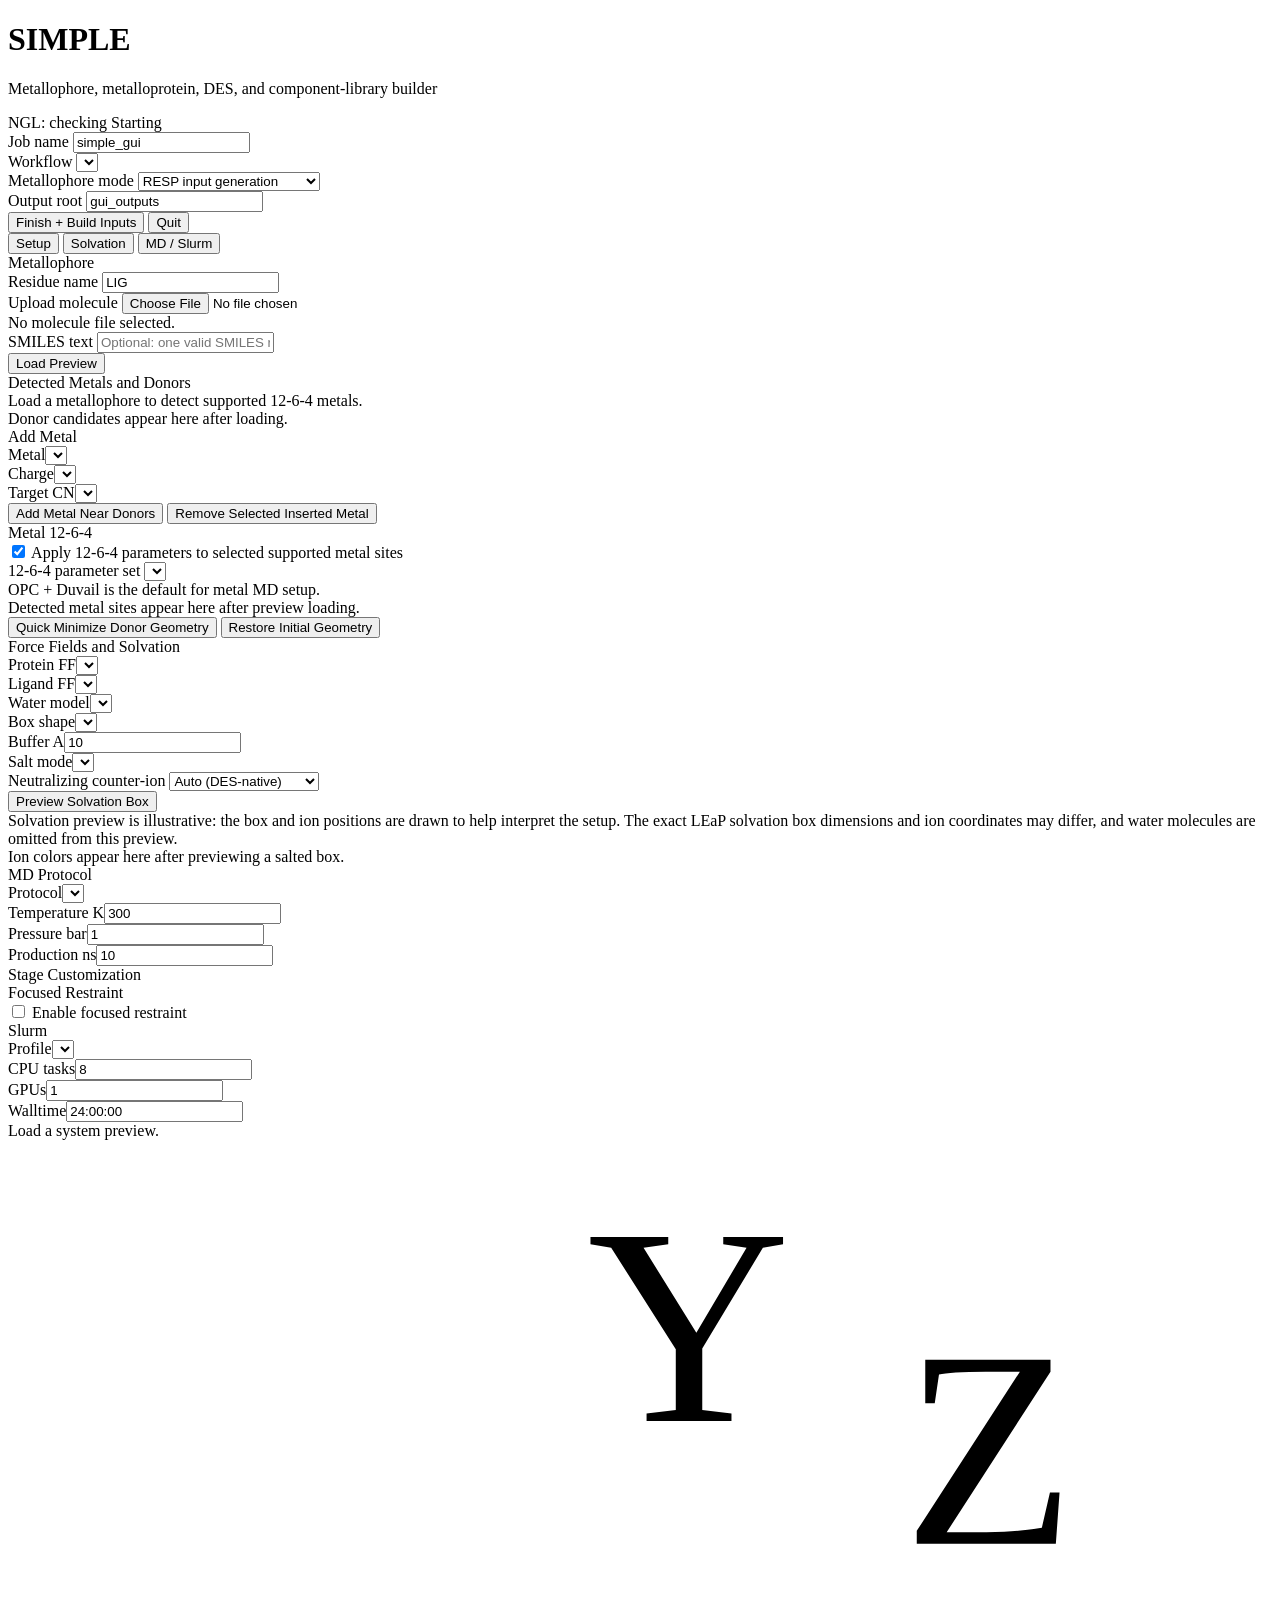
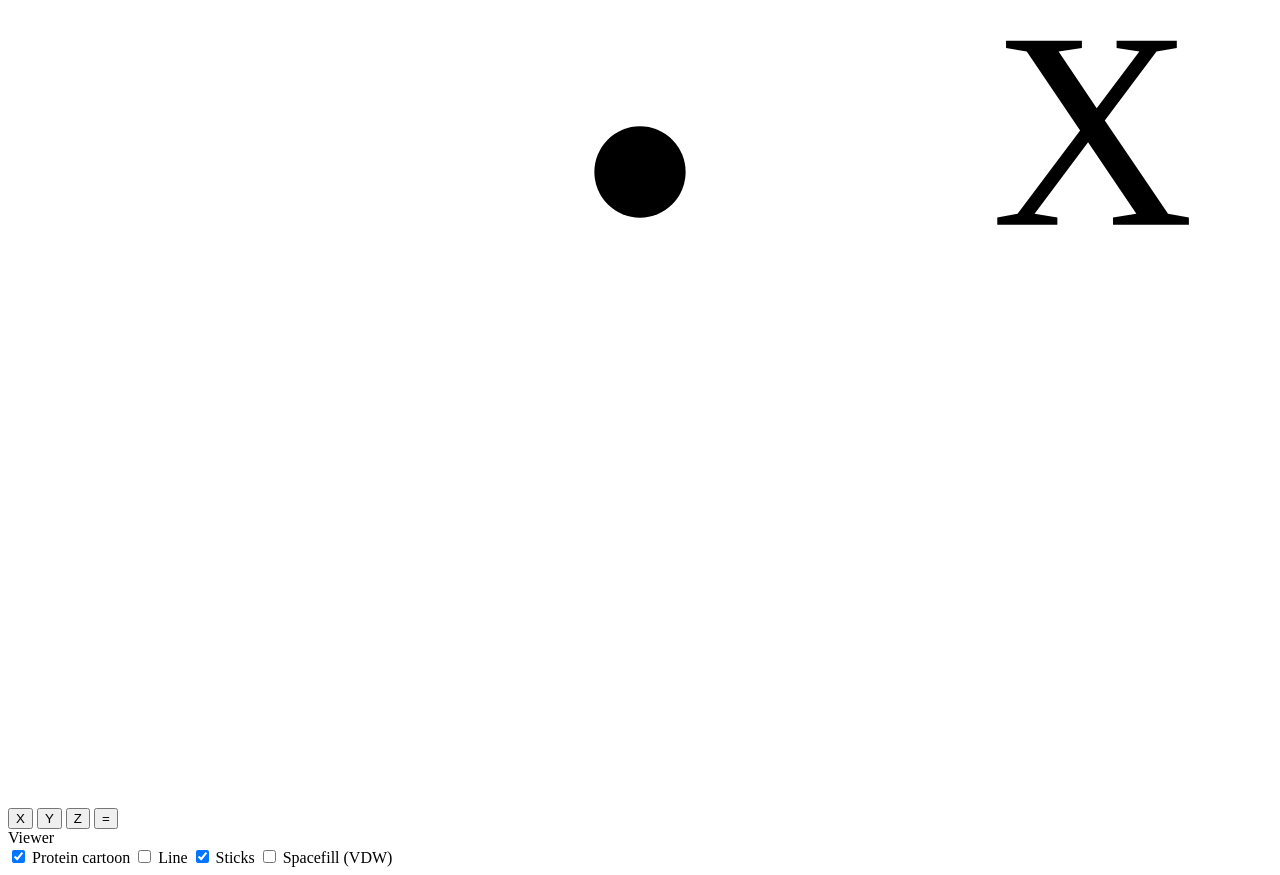
==== src/amber_metallo/gui_app/web_static/index.html @ 34753bf0 "Initial commit" ====
<!doctype html>
<html lang="en">
  <head>
    <meta charset="utf-8">
    <meta name="viewport" content="width=device-width, initial-scale=1">
    <title>SIMPLE Web GUI</title>
    <link rel="stylesheet" href="/static/style.css">
    <script src="/vendor/ngl.js"></script>
  </head>
  <body>
    <div id="app">
      <header class="topbar">
        <div>
          <h1>SIMPLE</h1>
          <p>Metallophore, metalloprotein, DES, and component-library builder</p>
        </div>
        <div class="status">
          <span id="viewer-status">NGL: checking</span>
          <span id="status-line">Starting</span>
        </div>
      </header>

      <section class="top-controls">
        <div class="field">
          <label for="job_name">Job name</label>
          <input id="job_name" type="text" value="simple_gui">
        </div>
        <div class="field">
          <label for="workflow_type">Workflow</label>
          <select id="workflow_type"></select>
        </div>
        <div class="field mode-field" id="met_mode_wrap">
          <label for="met_mode">Metallophore mode</label>
          <select id="met_mode">
            <option value="resp_input">RESP input generation</option>
            <option value="existing_resp">Existing RESP -> MD input</option>
          </select>
        </div>
        <div class="field">
          <label for="output_root">Output root</label>
          <input id="output_root" type="text" value="gui_outputs">
        </div>
        <div class="global-actions">
          <button id="finish">Finish + Build Inputs</button>
          <button id="quit_app" class="danger">Quit</button>
        </div>
      </section>

      <section id="library_workspace" class="library-workspace" hidden>
        <article class="library-pane library-existing-pane">
          <div class="section-title">Existing DES Library</div>
          <div class="infobox small">Use the arrow to show or hide component files. Built-in components are read-only and cannot be removed; user-added components can be edited or removed.</div>
          <div id="library_components" class="library-list">Loading library components...</div>
          <div class="actions library-bottom-actions">
            <button id="library_remove" class="danger" type="button" disabled>Remove Selected</button>
          </div>
        </article>

        <div class="library-transfer">
          <button id="library_add" type="button" title="Add the selected candidate to the DES library" disabled>&larr;</button>
          <span>Add to library</span>
        </div>

        <article class="library-pane library-candidate-pane">
          <div class="section-title">Candidate Directory</div>
          <div class="infobox small">
            Choose a folder, or select one Amber library file (<code>.lib</code> or <code>.off</code>) and its matching
            parameter file (<code>.frcmod</code>). The pair must be in the same folder; nested folders are scanned too.
          </div>
          <div class="library-path-row">
            <input id="library_search_path" type="text" placeholder="Directory containing .lib/.off + .frcmod files">
            <div class="library-path-actions">
              <button id="library_browse_directory" type="button">Choose Directory...</button>
              <button id="library_choose_files" type="button">Choose Files...</button>
              <button id="library_scan" type="button">Scan Path</button>
            </div>
          </div>
          <input id="library_directory_picker" type="file" webkitdirectory directory multiple hidden>
          <input id="library_file_picker" type="file" accept=".lib,.off,.frcmod" multiple hidden>
          <div id="library_candidates" class="library-empty-state">
            <button id="library_scan_empty" type="button">Choose a Library Directory...</button>
            <span>No candidate directory has been scanned.</span>
          </div>
        </article>

        <article class="library-pane library-editor-pane">
          <div class="section-title">File Editor</div>
          <div id="library_editor_name" class="file-note">Select a .lib/.off or .frcmod file to inspect it.</div>
          <textarea id="library_editor" class="library-editor" spellcheck="false" disabled></textarea>
          <div class="actions library-bottom-actions">
            <button id="library_save_file" type="button" disabled>Save File</button>
          </div>
        </article>
      </section>

      <main class="workspace">
        <section class="controls">
          <nav class="tabs">
            <button class="tab active" data-tab="setup">Setup</button>
            <button class="tab" data-tab="solvation">Solvation</button>
            <button class="tab" data-tab="md">MD / Slurm</button>
          </nav>

          <section class="tab-panel active" id="tab-setup">
            <div id="metallophore_panel" class="workflow-panel">
              <div class="section-title">Metallophore</div>
              <div id="met_residue_wrap" class="field short-field">
                <label for="met_residue">Residue name</label>
                <input id="met_residue" type="text" value="LIG" maxlength="3">
              </div>

              <div id="met_input_block">
                <div class="upload-row">
                  <input id="met_input_path" type="hidden">
                  <div class="field">
                    <label for="met_file">Upload molecule</label>
                    <input id="met_file" type="file" accept=".pdb,.mol2,.sdf,.sd,.smi,.smiles,.txt">
                  </div>
                  <div id="met_file_name" class="file-note">No molecule file selected.</div>
                </div>
                <div class="field">
                  <label for="met_smiles">SMILES text</label>
                  <input id="met_smiles" type="text" placeholder="Optional: one valid SMILES record">
                </div>
              </div>

              <div id="met_resp_block" hidden>
                <div class="grid2">
                  <div class="field">
                    <label for="resp_job_dir">RESP job/result folder</label>
                    <input id="resp_job_dir" type="text" placeholder=".../resp_jobs/resp_job_001">
                  </div>
                  <div class="field">
                    <label for="resp_search_root">RESP search root</label>
                    <input id="resp_search_root" type="text" value=".">
                  </div>
                </div>
                <div class="actions">
                  <button id="scan_resp">Scan RESP Folders</button>
                </div>
                <div id="resp_candidates" class="tablebox">No RESP candidates loaded.</div>
              </div>

              <div class="actions">
                <button id="load_metallophore">Load Preview</button>
              </div>

              <div class="section-title">Detected Metals and Donors</div>
              <div id="metals_box" class="tablebox">Load a metallophore to detect supported 12-6-4 metals.</div>
              <div id="donor_box" class="tablebox">Donor candidates appear here after loading.</div>
              <div class="section-title">Add Metal</div>
              <div class="grid3">
                <div class="field"><label for="met_insert_element">Metal</label><select id="met_insert_element"></select></div>
                <div class="field"><label for="met_insert_charge">Charge</label><select id="met_insert_charge"></select></div>
                <div class="field"><label for="met_insert_cn">Target CN</label><select id="met_insert_cn"></select></div>
              </div>
              <div class="actions">
                <button id="add_met_metal">Add Metal Near Donors</button>
                <button id="remove_met_inserted_metal">Remove Selected Inserted Metal</button>
              </div>
              <div id="resp_group_controls" hidden>
                <div class="section-title">RESP Symmetry Groups</div>
                <div class="grid2">
                  <div class="field"><label for="resp_group_mode">Auto group mode</label><select id="resp_group_mode"></select></div>
                  <div class="field"><label for="resp_group_graph_method">Graph method</label><select id="resp_group_graph_method"></select></div>
                </div>
                <div id="resp_group_note" class="infobox small"></div>
                <div id="resp_group_box" class="tablebox">Load a metallophore to review RESP symmetry groups.</div>
              </div>
            </div>

            <div id="protein_panel" class="workflow-panel" hidden>
              <div class="section-title">MetalloProtein</div>
              <div class="protein-input-grid">
                <div class="input-card">
                  <strong>Load from Input Path / PDB ID</strong>
                  <div class="field">
                    <label for="protein_input">Protein input path or PDB ID</label>
                    <input id="protein_input" type="text" placeholder="1TCA or /path/protein.pdb">
                  </div>
                  <button id="load_protein">Load Protein Preview</button>
                </div>
                <div class="or-divider">OR</div>
                <div class="input-card">
                  <strong>Use Uploaded File</strong>
                  <div class="field">
                    <label for="protein_file">PDB file</label>
                    <input id="protein_file" type="file" accept=".pdb,.ent,.txt">
                  </div>
                  <button id="upload_protein">Use Uploaded File</button>
                </div>
              </div>
              <input id="protein_input_mode" type="hidden" value="path">
              <input id="protein_path" type="hidden">
              <input id="protein_pdb_id" type="hidden">
              <div class="grid3">
                <label class="check"><input id="remove_waters" type="checkbox" checked> Remove waters</label>
                <label class="check"><input id="remove_hetero" type="checkbox" checked> Remove non-standard molecules</label>
                <div class="field"><label for="kept_ligands">Keep hetero tokens</label><input id="kept_ligands" type="text" placeholder="HEM,A:LIG:401"></div>
              </div>
              <div class="actions">
                <button id="protein_metal_all">Select All Metals</button>
                <button id="protein_metal_clear">Clear Metal Actions</button>
              </div>
              <div class="section-title">Metal Handling</div>
              <div id="protein_metal_box" class="tablebox">Load a protein to review metals. Metals are preserved by default.</div>
              <div class="section-title">Insert Metal</div>
              <div class="grid3">
                <div class="field"><label for="protein_insert_element">Metal</label><select id="protein_insert_element"></select></div>
                <div class="field"><label for="protein_insert_charge">Charge</label><select id="protein_insert_charge"></select></div>
                <div class="field"><label for="protein_insert_cn">Target CN</label><select id="protein_insert_cn"></select></div>
              </div>
              <div class="actions">
                <button id="protein_use_selected_residues">Use Selected Residues</button>
                <button id="protein_preview_insert_metal">Preview Inserted Metal</button>
                <button id="protein_clear_insertions">Clear Insertions</button>
              </div>
              <div id="protein_insert_donor_box" class="tablebox">Select residue rows, then load donor candidates.</div>
              <div id="protein_insert_box" class="infobox small">No inserted metals planned.</div>
              <div class="section-title">PropKa and Metal Coordination</div>
              <div class="field short-field"><label for="protein_ph">pH</label><input id="protein_ph" type="number" step="0.1" value="7.0"></div>
              <div id="propka_state" class="infobox small">Current PropKa choice: run PropKa to review selectable residue-state changes.</div>
              <div class="actions">
                <button id="run_propka">Run PropKa</button>
                <button id="propka_all">Check All PropKa</button>
                <button id="propka_none">Uncheck All PropKa</button>
              </div>
              <div id="propka_box" class="tablebox">Run PropKa to review selectable residue-state changes.</div>
              <div class="section-title">Disulfide Bonds</div>
              <div id="disulfide_state" class="infobox small">Load a protein preview to detect CYS-CYS candidate pairs.</div>
              <div id="disulfide_box" class="tablebox">No CYS-CYS candidates loaded.</div>
              <div class="actions">
                <button id="disulfide_all">Check All Disulfides</button>
                <button id="disulfide_none">Uncheck All Disulfides</button>
              </div>
            </div>

            <div id="des_panel" class="workflow-panel" hidden>
              <div class="section-title">Deep Eutectic</div>
              <div class="infobox small">Random mix is the fast built-in rigid-body packer. Packmol is slower but performs a more thorough packing optimization.</div>
              <div id="des_recommended" class="actions"></div>
              <div id="des_components" class="tablebox always"></div>
              <div class="grid3">
                <div class="field"><label for="des_build_mode">Initial packing</label><select id="des_build_mode"><option value="random_mix" selected>Random mix (fast)</option><option value="packmol">Packmol (thorough)</option></select></div>
                <div class="field"><label for="des_size_mode">Size mode</label><select id="des_size_mode"><option value="ratio_units">Ratio units</option><option value="box_length">Box length</option></select></div>
                <div class="field"><label for="des_ratio_units">Ratio units</label><input id="des_ratio_units" type="number" step="1" value="100"></div>
                <div class="field"><label for="des_box_length">Box length A</label><input id="des_box_length" type="number" step="1" value="80"></div>
                <div class="field"><label for="des_target_density">Initial density g/mL</label><input id="des_target_density" type="number" min="0.1" max="2.5" step="0.05" value="0.40"></div>
                <div class="field"><label for="des_packmol_tolerance">Packmol tolerance A</label><input id="des_packmol_tolerance" type="number" step="0.1" value="2.0"></div>
                <div class="field"><label for="des_spacing">Random-mix minimum distance A</label><input id="des_spacing" type="number" min="1.2" step="0.1" value="1.3"></div>
                <div class="field"><label for="des_c4_parameter_set">12-6-4 set</label><select id="des_c4_parameter_set"><option value="opc_duvail">OPC + Duvail</option><option value="spce_limerz">SPCE + Li/Merz</option></select></div>
                <label class="check"><input id="des_apply_1264" type="checkbox" checked> Apply 12-6-4 to supported metals and monatomic ions</label>
                <label class="check"><input id="des_mixing_enabled" type="checkbox" checked> Add 500 K / 50 ns mixing step</label>
              </div>
              <div class="section-title">Central Metal</div>
              <div class="grid3">
                <label class="check"><input id="des_central_metal" type="checkbox"> Place supported metal at box center</label>
                <div class="field"><label for="des_metal_element">Metal</label><select id="des_metal_element"></select></div>
                <div class="field"><label for="des_metal_charge">Charge</label><select id="des_metal_charge"></select></div>
              </div>
              <div class="section-title">Additional DES Metals</div>
              <div class="field short-field">
                <label for="des_metal_spacing">Minimum metal-metal spacing A</label>
                <input id="des_metal_spacing" type="number" min="2" step="0.5" value="8.0">
              </div>
              <div id="des_metal_sites" class="tablebox always"></div>
              <div class="actions">
                <button id="add_des_metal_site" type="button">Add Metal Group</button>
              </div>
              <div class="actions">
                <button id="build_des_preview">Build DES Preview</button>
              </div>
              <div id="des_plan_box" class="infobox small"></div>
            </div>
            <div id="metal_1264_section">
              <div class="section-title">Metal 12-6-4</div>
              <label class="check"><input id="apply_1264_metals" type="checkbox" checked> Apply 12-6-4 parameters to selected supported metal sites</label>
              <div class="field">
                <label for="system_c4_parameter_set">12-6-4 parameter set</label>
                <select id="system_c4_parameter_set"></select>
              </div>
              <div id="system_c4_note" class="infobox small">OPC + Duvail is the default for metal MD setup.</div>
              <div id="system_metal_charges" class="tablebox">Detected metal sites appear here after preview loading.</div>
              <div id="metallophore_geometry_actions" class="actions post-table-actions">
                <button id="quick_min">Quick Minimize Donor Geometry</button>
                <button id="restore_met">Restore Initial Geometry</button>
              </div>
            </div>
          </section>

          <section class="tab-panel" id="tab-solvation">
            <div class="section-title">Force Fields and Solvation</div>
            <div class="grid3">
              <div class="field"><label for="protein_ff">Protein FF</label><select id="protein_ff"></select></div>
              <div class="field"><label for="ligand_ff">Ligand FF</label><select id="ligand_ff"></select></div>
              <div class="field"><label for="water_model">Water model</label><select id="water_model"></select></div>
              <div class="field"><label for="box_shape">Box shape</label><select id="box_shape"></select></div>
              <div class="field"><label for="buffer_angstrom">Buffer A</label><input id="buffer_angstrom" type="number" step="0.5" value="10"></div>
              <div class="field"><label for="salt_mode">Salt mode</label><select id="salt_mode"></select></div>
              <div class="field" id="neutralization_ion_wrap">
                <label for="neutralization_ion">Neutralizing counter-ion</label>
                <select id="neutralization_ion">
                  <option value="auto" selected>Auto (DES-native)</option>
                  <option value="salt_default">Use selected salt pair</option>
                  <option value="Br-">Br-</option>
                  <option value="Cl-">Cl-</option>
                  <option value="Na+">Na+</option>
                  <option value="K+">K+</option>
                </select>
              </div>
              <div class="field" id="salt_kind_wrap" hidden><label for="salt_kind">Salt pair</label><select id="salt_kind"></select></div>
              <div class="field" id="salt_amount_wrap" hidden>
                <label id="salt_amount_label" for="salt_amount">Salt amount</label>
                <div class="inline-input">
                  <input id="salt_amount" type="number" step="0.01" value="0">
                  <select id="salt_unit"><option value="M">M</option><option value="mM">mM</option></select>
                </div>
              </div>
            </div>
            <div id="system_c4_water_warning" class="infobox small warn-box" role="alert" hidden></div>
            <div id="des_neutralization_note" class="infobox small" hidden>
              For DES systems, neutralizing and bulk-salt ions are inserted as explicit mixture components before
              topology generation. Auto uses Br- for [N8888][Br], Cl- for choline chloride, and the selected salt
              cation for a negatively charged box.
            </div>
            <div class="actions">
              <button id="preview_solvation">Preview Solvation Box</button>
            </div>
            <div class="infobox small">Solvation preview is illustrative: the box and ion positions are drawn to help interpret the setup. The exact LEaP solvation box dimensions and ion coordinates may differ, and water molecules are omitted from this preview.</div>
            <div id="ion_legend" class="infobox small ion-legend">Ion colors appear here after previewing a salted box.</div>
          </section>

          <section class="tab-panel" id="tab-md">
            <div class="section-title">MD Protocol</div>
            <div class="grid3">
              <div class="field"><label for="md_protocol">Protocol</label><select id="md_protocol"></select></div>
              <div class="field"><label for="temperature">Temperature K</label><input id="temperature" type="number" step="1" value="300"></div>
              <div class="field"><label for="pressure">Pressure bar</label><input id="pressure" type="number" step="0.1" value="1"></div>
              <div class="field"><label for="production_ns">Production ns</label><input id="production_ns" type="number" step="1" value="10"></div>
            </div>
            <div id="protocol_summary" class="infobox protocol-box"></div>
            <div class="section-title">Stage Customization</div>
            <div id="md_stage_editors" class="stage-list"></div>

            <div class="section-title">Focused Restraint</div>
            <label class="check"><input id="focused_enabled" type="checkbox"> Enable focused restraint</label>
            <div id="focused_fields" hidden>
              <div class="infobox small">Use an AMBER mask such as <code>(:101,102) & !@H=</code>. The weight is a kcal/mol/A^2 harmonic restraint.</div>
              <div class="grid2">
              <div class="field"><label for="focused_mask">Mask</label><input id="focused_mask" type="text" placeholder="(:101,102) & !@H="></div>
              <div class="field"><label for="focused_weight">Weight</label><input id="focused_weight" type="number" step="0.1" value="5.0"></div>
              </div>
            </div>

            <div class="section-title">Slurm</div>
            <div class="grid3">
              <div class="field"><label for="slurm_profile">Profile</label><select id="slurm_profile"></select></div>
              <div class="field"><label for="slurm_ntasks">CPU tasks</label><input id="slurm_ntasks" type="number" step="1" value="8"></div>
              <div class="field"><label for="slurm_gpus">GPUs</label><input id="slurm_gpus" type="number" step="1" value="1"></div>
              <div class="field"><label for="slurm_walltime">Walltime</label><input id="slurm_walltime" type="text" value="24:00:00"></div>
            </div>
            <input id="slurm_binary" type="hidden">
            <div id="finish_note" class="infobox small"></div>
          </section>
        </section>

        <section class="viewer-panel">
          <div id="warning-panel" class="warning-panel"></div>
          <div class="viewer-main">
            <div class="viewer-frame">
              <div id="viewer" tabindex="0"></div>
              <div id="viewer-overlay" class="viewer-overlay">Load a system preview.</div>
              <div id="axis-overlay" class="axis-overlay" aria-hidden="true">
                <svg viewBox="0 0 72 72" role="img" focusable="false">
                  <line class="axis-line axis-line-x" x1="36" y1="36" x2="52" y2="36"></line>
                  <line class="axis-line axis-line-y" x1="36" y1="36" x2="36" y2="20"></line>
                  <line class="axis-line axis-line-z" x1="36" y1="36" x2="48" y2="24"></line>
                  <circle class="axis-origin" cx="36" cy="36" r="2.6"></circle>
                  <text class="axis-label axis-label-x" x="56" y="39">X</text>
                  <text class="axis-label axis-label-y" x="33" y="16">Y</text>
                  <text class="axis-label axis-label-z" x="51" y="23">Z</text>
                </svg>
              </div>
              <div class="camera-strip" aria-label="Camera controls">
                <button data-camera="x">X</button>
                <button data-camera="y">Y</button>
                <button data-camera="z">Z</button>
                <button data-camera="reset">=</button>
              </div>
            </div>
            <aside id="met_resp_options" class="side-card" hidden>
              <div class="section-title">RESP / Ligand</div>
              <div class="field"><label for="charge_method">Charge fitting</label><select id="charge_method"></select></div>
              <div id="am1bcc_notice" class="infobox small warn-box" hidden>AM1-BCC uses AmberTools/Antechamber directly during dry-run; it does not write or run an NWChem RESP input.</div>

              <div id="resp_qm_blocks">
                <div class="section-title">Geometry Optimization</div>
                <div class="grid1">
                  <div class="field"><label for="qm_geometry">Mode</label><select id="qm_geometry"></select></div>
                  <div class="field nwchem-only"><label for="qm_functional">Method</label><select id="qm_functional"></select></div>
                  <div class="field nwchem-only"><label for="qm_basis">Basis set</label><select id="qm_basis"></select></div>
                </div>

                <div class="section-title">RESP Fitting</div>
                <label class="check nwchem-only"><input id="qm_resp_same" type="checkbox"> Use same method and basis as geometry</label>
                <div class="grid1">
                  <div class="field nwchem-only"><label for="qm_resp_functional">Method</label><select id="qm_resp_functional"></select></div>
                  <div class="field nwchem-only"><label for="qm_resp_basis">Basis set</label><select id="qm_resp_basis"></select></div>
                </div>

                <div class="section-title">Job Settings</div>
                <div class="grid2 compact-grid">
                  <div class="field nwchem-only"><label for="qm_grid">Grid</label><select id="qm_grid"></select></div>
                  <div class="field nwchem-only"><label for="qm_memory">Memory MB</label><input id="qm_memory" type="number" step="100" value="2000"></div>
                  <div class="field nwchem-only"><label for="qm_maxiter">Max iter</label><input id="qm_maxiter" type="number" step="10" value="200"></div>
                  <div class="field"><label for="net_charge">Net charge</label><input id="net_charge" type="number" step="1" value="0"></div>
                  <div class="field"><label for="multiplicity" title="Spin multiplicity for NWChem. Fe/Cu oxidation and spin states can affect RESP/DFT; MO occupation is not set automatically.">Multiplicity</label><input id="multiplicity" type="number" step="1" value="1" title="Spin multiplicity for NWChem. Fe/Cu oxidation and spin states can affect RESP/DFT; MO occupation is not set automatically."></div>
                </div>
                <div id="resp_charge_hint" class="infobox small">For RESP fitting, use a net charge consistent with the atoms included in the RESP input.</div>
              </div>
              <div class="actions">
                <button id="build_resp_assets">Build RESP Assets</button>
                <button id="export_met_pdb">Export PDB Only</button>
              </div>
            </aside>
            <aside id="protein_residue_options" class="side-card residue-side-card" hidden>
              <div class="section-title">Residues</div>
              <div id="protein_residue_summary" class="infobox small">Load a protein preview to populate residue selection.</div>
              <div id="residue_info_box" class="tablebox always residue-table">Load a protein preview to list residues.</div>
            </aside>
          </div>
            <aside class="viewer-tools">
              <div class="section-title">Viewer</div>
            <label id="show_cartoon_wrap" class="check"><input id="show_cartoon" type="checkbox" checked> Protein cartoon</label>
            <label id="show_labels_wrap" class="check" hidden><input id="show_labels" type="checkbox"> Label</label>
            <label class="check"><input id="show_lines" type="checkbox"> Line</label>
            <label class="check"><input id="show_sticks" type="checkbox" checked> Sticks</label>
            <label class="check"><input id="show_spacefill" type="checkbox"> Spacefill (VDW)</label>
            <div id="viewer_info" class="infobox small"></div>
          </aside>
        </section>
      </main>

      <dialog id="library_dialog" class="library-dialog">
        <form method="dialog">
          <h2 id="library_dialog_title">Library warning</h2>
          <p id="library_dialog_message"></p>
          <div id="library_dialog_fields" class="grid2">
            <div class="field"><label for="library_component_key">Component key</label><input id="library_component_key" type="text"></div>
            <div class="field"><label for="library_component_label">Display label</label><input id="library_component_label" type="text"></div>
          </div>
          <div id="library_dialog_actions" class="actions"></div>
        </form>
      </dialog>
    </div>

    <dialog id="missing_loop_dialog">
      <form method="dialog" class="dialog-card">
        <h2>Missing Loops Detected</h2>
        <p id="missing_loop_message"></p>
        <div id="missing_loop_summary" class="infobox small"></div>
        <div class="actions">
          <button id="missing_loop_repair" value="repair">Repair loops</button>
          <button id="missing_loop_skip" value="skip">Load without repair</button>
          <button value="cancel">Cancel</button>
        </div>
      </form>
    </dialog>

    <script src="/static/app.js"></script>
  </body>
</html>
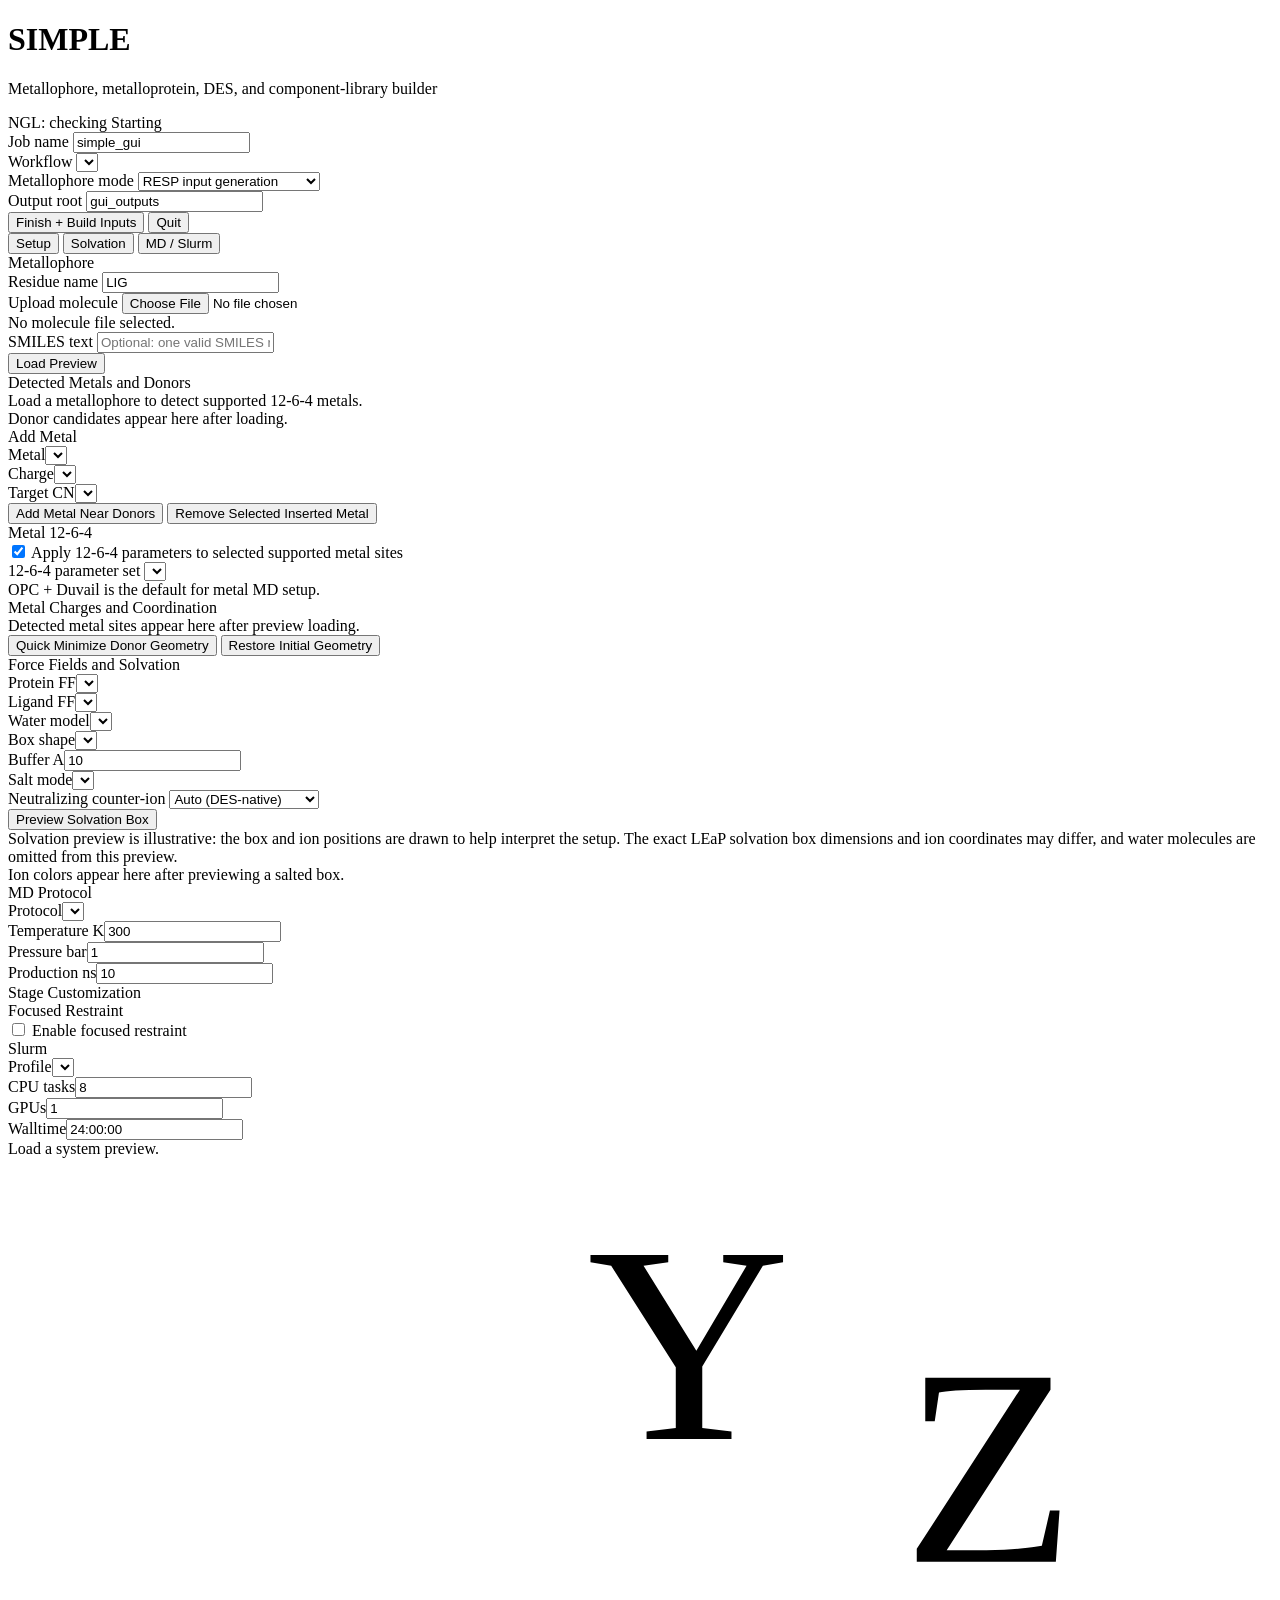
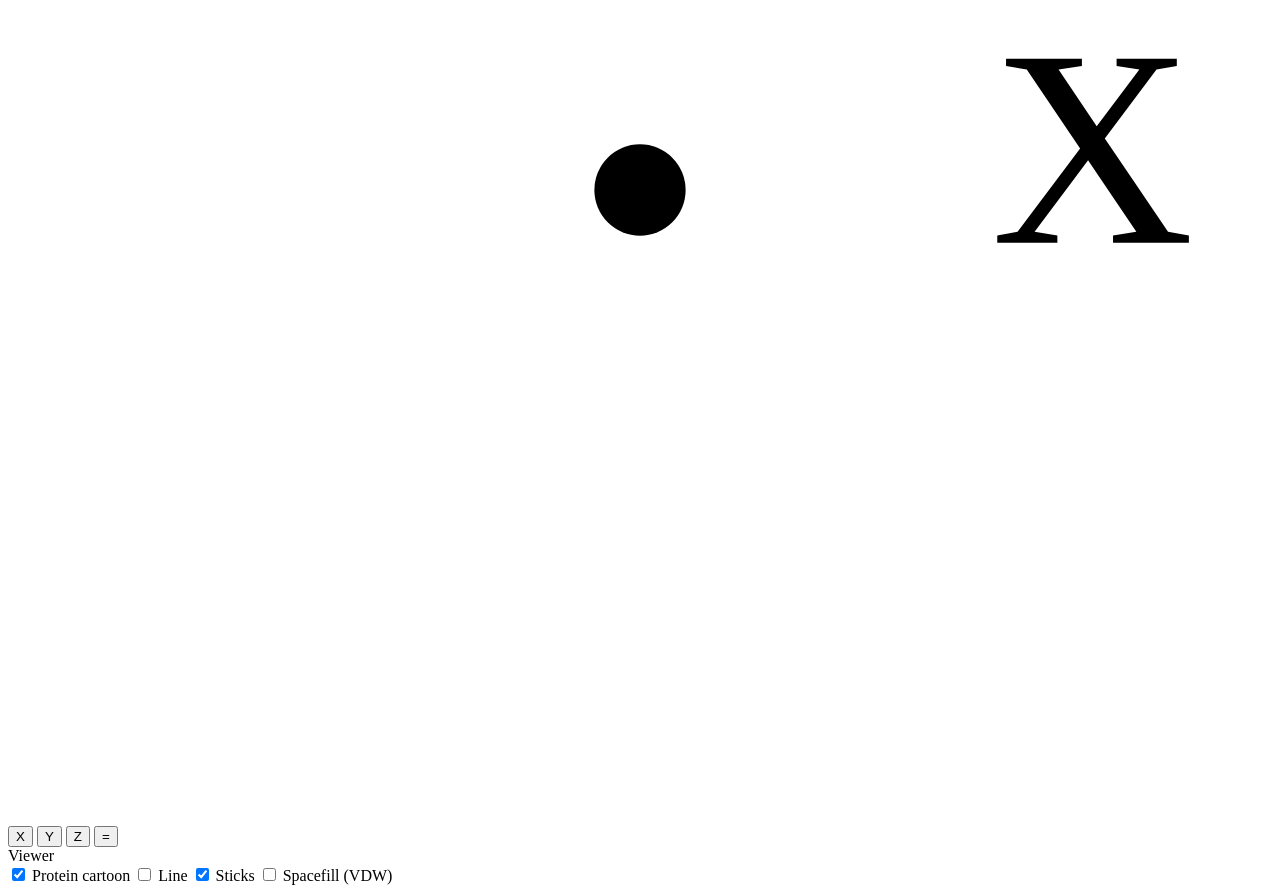
==== commit 0981b620: "feat: expand metal TI and coordination workflows Add direct 12-6-4 metal transformations with mass i" ====
--- a/src/amber_metallo/gui_app/web_static/index.html
+++ b/src/amber_metallo/gui_app/web_static/index.html
@@ -233,6 +233,26 @@
                 <button id="disulfide_all">Check All Disulfides</button>
                 <button id="disulfide_none">Uncheck All Disulfides</button>
               </div>
+              <div class="section-title">Protein Metal-Site Charges</div>
+              <div class="infobox small warn-box">
+                Standard ff19SB charges are the GUI default. Creating new site-specific protein RESP calculations is
+                an advanced workflow provided only by <strong>main.py</strong>. After completing that NWChem/RESP
+                workflow, this GUI can scan the generated case folder, review the fitted charges, and apply the
+                compatible result to the rebuilt topology.
+              </div>
+              <input id="protein_site_resp_mode" type="hidden" value="standard_ff">
+              <input id="protein_site_resp_scope" type="hidden" value="sidechain">
+              <input id="protein_site_resp_multiplicity" type="hidden" value="1">
+              <input id="protein_site_resp_multiplicity_confirmed" type="checkbox" hidden>
+              <input id="protein_site_resp_search_root" type="hidden" value=".">
+              <input id="protein_site_resp_job_dir" type="hidden" value="">
+              <div class="actions">
+                <button id="scan_protein_site_resp" type="button">Scan / Browse RESP Results...</button>
+                <button id="apply_protein_site_resp" type="button" hidden>Approve Charges and Resume MD</button>
+              </div>
+              <input id="protein_site_resp_directory_picker" type="file" webkitdirectory directory multiple hidden>
+              <div id="protein_site_resp_candidates" class="tablebox">No site-RESP result scan has been run. Use main.py to create a new site-RESP calculation.</div>
+              <div id="protein_site_resp_review" class="tablebox" hidden></div>
             </div>
 
             <div id="des_panel" class="workflow-panel" hidden>
@@ -280,11 +300,15 @@
                 <select id="system_c4_parameter_set"></select>
               </div>
               <div id="system_c4_note" class="infobox small">OPC + Duvail is the default for metal MD setup.</div>
+              <div id="system_c4_compat_warning" class="infobox small warn-box" role="alert" hidden></div>
+            </div>
+            <div id="system_metal_sites_section">
+              <div class="section-title">Metal Charges and Coordination</div>
               <div id="system_metal_charges" class="tablebox">Detected metal sites appear here after preview loading.</div>
-              <div id="metallophore_geometry_actions" class="actions post-table-actions">
-                <button id="quick_min">Quick Minimize Donor Geometry</button>
-                <button id="restore_met">Restore Initial Geometry</button>
-              </div>
+            </div>
+            <div id="metallophore_geometry_actions" class="actions post-table-actions">
+              <button id="quick_min">Quick Minimize Donor Geometry</button>
+              <button id="restore_met">Restore Initial Geometry</button>
             </div>
           </section>
 
@@ -391,6 +415,7 @@
             <aside id="met_resp_options" class="side-card" hidden>
               <div class="section-title">RESP / Ligand</div>
               <div class="field"><label for="charge_method">Charge fitting</label><select id="charge_method"></select></div>
+              <div id="resp_scope_note" class="infobox small"></div>
               <div id="am1bcc_notice" class="infobox small warn-box" hidden>AM1-BCC uses AmberTools/Antechamber directly during dry-run; it does not write or run an NWChem RESP input.</div>
 
               <div id="resp_qm_blocks">
